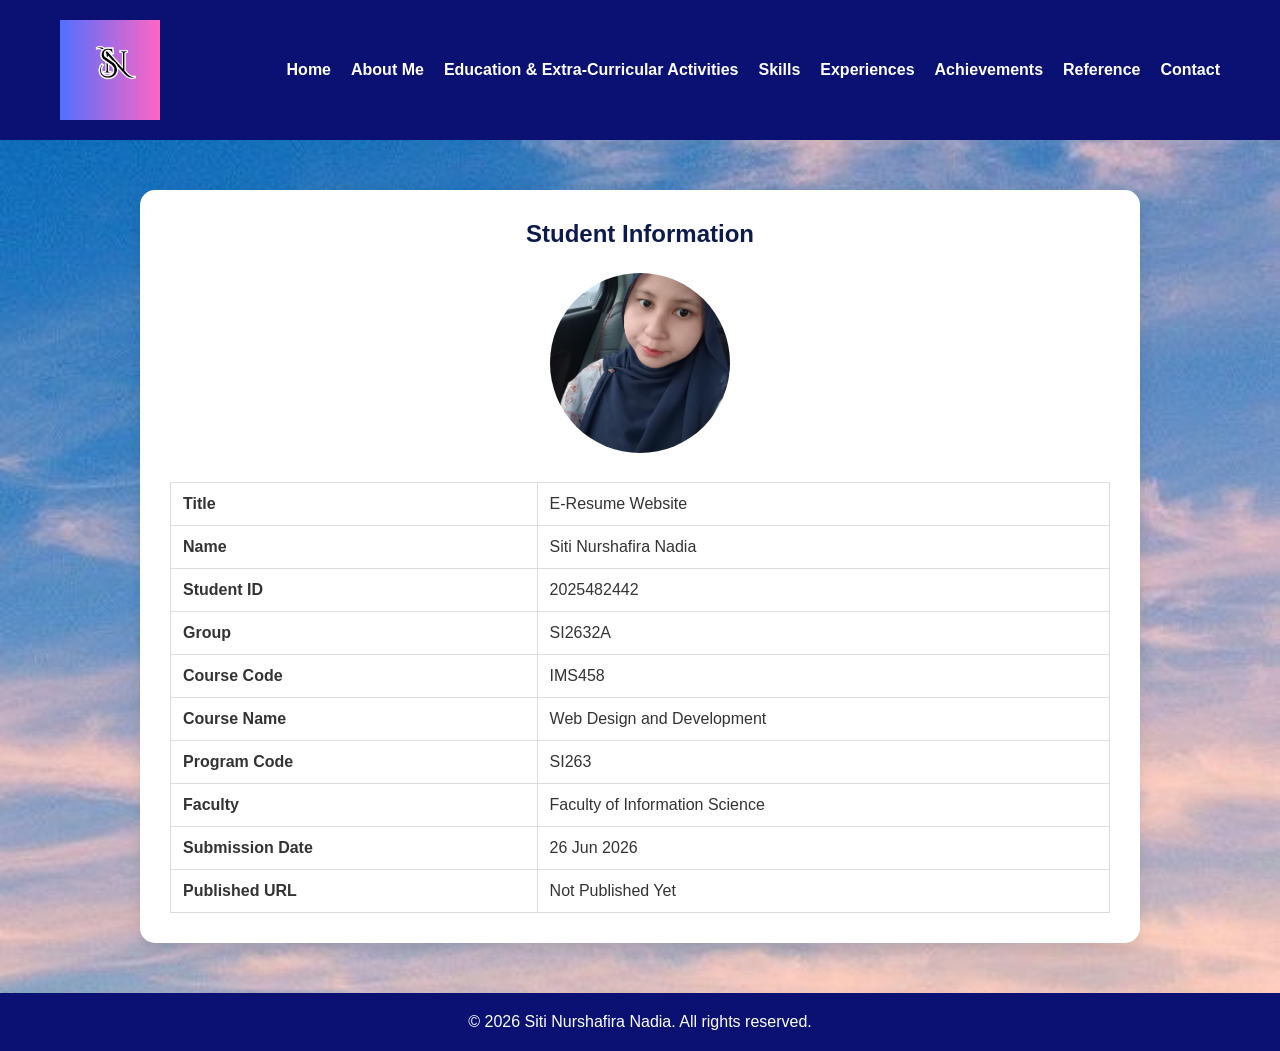
==== student.html @ d213caed "Add files via upload" ====
<!DOCTYPE html>
<html lang="en">
<head>
    <meta charset="UTF-8">
    <meta name="viewport" content="width=device-width, initial-scale=1.0">
    <title>Student Information</title>

    <link rel="stylesheet" href="css/style.css">
</head>
<body>

<header>
    <div class="logo">
        <a href="student.html">
            <img src="picture/LOGO_SN.jpg" alt="Logo">
        </a>    
    </div>

    <nav>
        <ul>
             <li><a href="index.html">Home</a></li>
            <li><a href="about.html">About Me</a></li>
            <li><a href="educationandextra-curricularactivities.html">Education & Extra-Curricular Activities</a></li>
            <li><a href="skills.html">Skills</a></li>
            <li><a href="experiences.html">Experiences</a></li>
            <li><a href="achievements.html">Achievements</a></li>
            <li><a href="reference.html">Reference</a></li>
            <li><a href="contact.html">Contact</a></li>
        </ul>
    </nav>
</header>   

<section class="student-section">

    <h1>Student Information</h1>

    <img src="picture/profile.jpeg" alt="Profile Picture" class="student-image">

    <table class="student-table">

        <tr>
            <td><b>Title</b></td>
            <td>E-Resume Website</td>
        </tr>

        <tr>
            <td><b>Name</b></td>
            <td>Siti Nurshafira Nadia</td>
        </tr>

        <tr>
            <td><b>Student ID</b></td>
            <td>2025482442</td>
        </tr>

        <tr>
            <td><b>Group</b></td>
            <td>SI2632A</td>
        </tr>

        <tr>
            <td><b>Course Code</b></td>
            <td>IMS458</td>
        </tr>

        <tr>
            <td><b>Course Name</b></td>
            <td> Web Design and Development</td>
        </tr>

        <tr>
            <td><b>Program Code</b></td>
            <td>SI263</td>
        </tr>

        <tr>
            <td><b>Faculty</b></td>
            <td>Faculty of Information Science</td>
        </tr>

        <tr>
            <td><b>Submission Date</b></td>
            <td>26 Jun 2026</td>
        </tr>

        <tr>
            <td><b>Published URL</b></td>
            <td>Not Published Yet</td>
        </tr>

    </table>

</section>
    
<footer>
    <p>&copy; 2026 Siti Nurshafira Nadia. All rights reserved.</p>
</footer>

</body>
</html>
---- css/style.css ----
/* WEBSITE BACKGROUND */

body{
    background-image: url("../picture/langit.jpg");
    background-size: cover;
    background-position: center;
    background-repeat: no-repeat;
    background-attachment: fixed;
}

*{
    margin: 0;
    padding: 0;
    box-sizing: border-box;
}   

body{
    font-family: "Open Sans", sans-serif;
    color: #333;
}

/* ==============================
    NAVBAR (HEADER)
================================= */

header{
    background: #0A1172;
    padding: 20px 60px;

    display: flex;
    justify-content:space-between;
    align-items:center;
}

.logo img{
    width: 100px;
    height: auto;
    display: block;
}

nav ul{
    list-style: none;
    display:flex;
}

nav ul li{
    margin-left: 20px;
}

nav ul li a{
    text-decoration: none;
    color:white;
    font-weight:600;
    transition: 0.3s;
}

nav ul li a:hover{
    color: #4da6ff;
}

/* ==============================
    HOME PAGE
================================= */

.hero{
    min-height: 85vh;

    display:flex;
    flex-direction:column;
    justify-content:center;
    align-items:center;

    text-align:center;

    padding: 60px;

    width: 70%;
    margin: 50px auto;

    background: rgba(255,255,255,0.7);

    backdrop-filter: blur(8px);

    border-radius: 20px;

    box-shadow: 0 4px 15px rgba(0,0,0,0.15);
}

/* PROFILE IMAGE */
.hero-image img{
    width: 220px;
    height: 220px;

    border-radius: 50%;
    object-fit: cover;

    border: 5px solid #0A1172;

    margin-bottom: 20px;
}

/* TEXT */
.hero-text h1{
    font-size:42px;
    color: #0a1172;
}

.hero-text h2{
    color: #4da6ff;
    margin: 10px 0;
}

.hero-text p{
    max-width: 600px;
    margin: 15px auto;
    line-height: 1.6;
}

/* BUTTONS */
.btn{
    background: #0A1172;
    color:white;

    padding: 12px 20px;

    text-decoration: none;

    border-radius: 25px;

    margin-right: 10px;
}

.btn:hover{
    background: #4da6ff;
}

.btn-outline{
    border: 2px solid #0A1172;
    color: #0A1172;

    padding: 10px 18px;

    text-decoration: none;

    border-radius: 25px;
}

.btn-outline:hover{
    background: #0A1172;
    color:white;
}

/* ==============================
    ABOUT SECTION
================================= */

section{
    padding: 60px 10%;
}

/* ==============================
    FOOTER
================================= */

footer{
    background: #0A1172;
    color:white;
    text-align:center;
    padding: 20px;
}

/* ==============================
    RESPONSIVE
================================= */

@media (max-width: 768px){

    header{
        flex-direction: column;
    }

    nav ul{
        flex-wrap:wrap;
        justify-content: center;
        margin-top: 10px;
    }

    .hero-image img{
        width: 180px;
        height: 180px;
    }

    .hero-text h1{
        font-size: 32px;
    }

}

/* ==============================
    ABOUT PAGE STYLE
================================= */

.about-container{
    display: flex;
    align-items: center;
    justify-content: space-between;
    padding: 60px 10%;
    gap: 50px;

    width: 85%;
    margin: 50px auto;

    background: rgba(255,255,255,0.7);
    backdrop-filter: blur(8px);

    padding: 40px;

    border-radius: 20px;

    box-shadow: 0 4px 15px rgba(0,0,0,0.15);
}

/* IMAGE */
.about-image img{
    width: 180px;
    height: 180px;

    border-radius: 50%;
    object-fit: cover;

    border: 4px solid #4DA6FF;
}

/* TEXT */
.about-text h1{
    font-size: 40px;
    color: #0A1172;
    margin-bottom: 15px;
}

.about-text p{
    line-height: 1.8;
    margin-bottom: 15px;
}

.about-text h3{
    color:darkblue;
    margin-top: 20px;
}

.about-text ul{
    margin-left: 20px;
    margin-top: 10px;
}

.about-text ul li{
    margin-bottom: 5px;
}

/* ==============================
    EDUCATION & ACTIVITIES
================================= */

.page-title{
    text-align:center;
    padding: 50px 10%;
}

.page-title h1{
    color:#0A1172;
    margin-bottom: 10px;
}

.page-title p{
    color:#0A1172;
}

/* TWO COLUMN LAYOUT */

.edu-activity{
    display:flex;

    justify-content:space-between;

    align-items:flex-start;

    gap:30px;

    padding:40px 10%;

    flex-wrap:wrap;
}

/* COLUMN */

.education-column,
.activities-column{

    flex: 1;

    min-width:300px;
}

.education-column h2,
.activities-column h2{

    text-align:center;

    color:white;

    margin-bottom: 20px;
}

/* CARD */

.education-card,
.activity-card{
    background:white;
    padding:20px;
    margin-bottom:20px;
    border-radius: 15px;
    box-shadow: 0 2px 5px rgba(0,0,0,0.1);
    transition: 0.3s;
}

/* GAMBAR SEKOLAH */
.education-card{
    display: flex;
    justify-content: space-between;
    align-items: center;
    gap: 20px;
}

.school-images{
    display: flex;
    flex-direction: column;
    align-items: center;
    gap: 10px;
}

.school-logo{
    width: 60px;
    height: 60px;
    object-fit: contain;
}

.school-photo{
    width: 60px;
    height: 60px;
    object-fit: cover;
    border-radius: 8px;
}

.school-logo:hover,
.school-photo:hover{
    transform: scale(1.05);
}

.school-logo,
.school-photo{
    transition: 0.3s;
    cursor: pointer;
}

.education-card:hover,
.activity-card:hover{
    transform: translateY(-5px);
}

.education-card h3,
.activity-card h3{
    color:#0A1172;
    margin-bottom: 10px;
}    

.activity-card{
    display: flex;
    justify-content: space-between;
    align-items: center;
    gap: 20px;
}

.activity-images{
    display: flex;
    align-items: center;
}

.activity-photo{
    width: 60px;
    height: 60px;
    object-fit: cover;
    border-radius: 8px;
    cursor: pointer;
    transition: 0.3s;
}

.activity-photo:hover{
    transform: scale(1.05);
}

.activity-video video{
    width: 180px;
    height: 120px;
    border-radius: 10px;
}

/* ==============================
    SKILLS PAGE
================================= */

.skills-section{
    padding: 80px 10%;
    text-align: center;
}

.skills-section h1{
    font-size: 48px;
    color: #0A1172;
    margin-bottom: 50px;
}

.skills-container{
    display: flex;
    justify-content: center;
    gap: 40px;
    flex-wrap: wrap;
}

.skills-box{
    background:white;
    width: 400px;
    padding: 30px;
    border-radius: 15px;
    box-shadow: 0 2px 10px rgba(0,0,0,0.1);
    text-align: left;
}

.skills-box h2{
    text-align: center;
    color: #0a1172;
    margin-bottom: 20px;
}

.skills-box ul{
    padding-left: 20px;
}

.skills-box li{
    margin-bottom: 12px;
    font-size: 18px;
    line-height: 1.6;
}

.skills-collage{
    text-align: center;
    margin-top: 40px;
}

.skills-collage img{
    width: 40%;
    max-width: 350px;
    border-radius: 15px;
    box-shadow: 0 2px 8px rgba(0,0,0,0.1);
}

/* =====================
    EXPERIENCES PAGE
===================== */

.experiences-section{
    padding: 60px 80px;
    text-align: center;
}

.experiences-section h1{
    font-size: 40px;
    color: #0d1b4c;
    margin-bottom: 50px;
}

.experiences-container{
    display: flex;
    justify-content: center;
    gap: 30px;
    flex-wrap: wrap;
}

.experiences-card{
    width: 320px;
    background: white;
    border-radius: 15px;
    padding: 25px;
    box-shadow: 0 4px 12px rgba(0,0,0,0.1);
    transition: 0.3s;
}

.experiences-card:hover{
    transform: translateY(-5px);
}

.experiences-card h2{
    color: #0d1b4c;
    margin-bottom: 15px;
    font-size: 22px;
}

.experiences-card p{
    line-height: 1.8;
    color: #555;
}

.experience-photo{
    width: 120px;
    height: 120px;
    object-fit: cover;
    border-radius: 10px;
    cursor: pointer;
    transition: 0.3s;
}

.experience-photo:hover{
    transform: scale(1.05);
}

/* =====================
    ACHIEVEMENTS PAGE
===================== */

.achievements-section{
    padding: 60px 80px;
    text-align: center;
}

.achievements-section h1{
    font-size: 40px;
    color: #0d1b4c;
    margin-bottom: 50px;
}

.achievements-container{
    display:flex;
    justify-content: center;
    gap: 30px;
    flex-wrap: wrap;
}

.achievements-card{
    width: 320px;
    background: white;
    border-radius: 15px;
    padding: 25px;
    box-shadow: 0 4px 12px rgba(0,0,0,0.1);
    transition: 0.3s;
}

.achievements-card:hover{
    transform: translateY(-5px);
}

.achievements-photo{
    width: 120px;
    height: 150px;
    object-fit: cover;
    border-radius: 10px;
    margin-bottom: 15px;
    cursor: pointer;
    transition: 0.3s;
}

.achievements-photo:hover{
    transform: scale(1.05);
}

.achievements-card h2{
    color: #0d1b4c;
    margin-bottom: 15px;
    font-size: 22px;
}

.achievements-card p{
    line-height: 1.8;
    color: #555;
}

/* =====================
    CONTACT PAGE
====================== */

.contact-section{
    padding: 60px 80px;
    text-align: center;
}

.contact-section h1{
    font-size: 40px;
    color: #0d1b4c;
    margin-bottom: 50px;
}

.contact-container{
    display: flex;
    justify-content: center;
}

.contact-card{
    width: 500px;
    background: white;
    padding: 30px;
    border-radius: 15px;
    box-shadow: 0 4px 12px rgba(0,0,0,0.1);
}

.contact-card h2{
    color: #0d1b4c;
    margin-bottom: 20px;
}

.contact-card p{
    font-size: 18px;
    margin-bottom: 15px;
    line-height: 1.8;
}

.contact-form{
    width: 500px;
    margin: 40px auto;
    background: white;
    padding: 30px;
    border-radius: 15px;
    box-shadow: 0 4px 12px rgba(0,0,0,0.1);
}

.contact-form h2{
    margin-bottom: 20px;
    color: #0d1b4c;
}

.contact-form input,
.contact-form textarea{
    width: 100%;
    padding: 12px;
    margin-bottom: 15px;
    border: 1px solid blue;
    border-radius: 8px;
    font-family: Poppins, sans-serif;
}

.contact-form button{
    background: #0d1b4c;
    color: white;
    border: none;
    padding: 12px 25px;
    border-radius: 8px;
    cursor: pointer;
}

.contact-form button:hover{
    background:darkblue;
}

/* STUDENT PAGE */

.student-section{
    max-width: 1000px;
    margin: 50px auto;
    padding: 30px;
    background: white;
    border-radius: 15px;
    box-shadow: 0 5px 15px rgba(0,0,0,0.1);
    text-align: center;
}

.student-section h1{
    margin-bottom: 25px;
    color:#0d1b4c;
}

.student-image{
    width: 180px;
    height: 180px;
    border-radius: 50%;
    object-fit: cover;
    margin-bottom: 25px;
}

.student-table{
    width: 100%;
    border-collapse: collapse;
}

.student-table td{
    border: 1px solid #ddd;
    padding: 12px;
    text-align: left;
}

/* REFERENCE PAGE */

.reference-section{
    padding: 80px 20px;
    text-align: center;
}

.reference-section h1{
    color: #0A1172;
    font-size: 48px;
    margin-bottom: 40px;
}

.reference-card{
    background: white;
    max-width: 500px;
    margin: auto;
    padding: 30px;
    border-radius: 15px;
    box-shadow: 0 2px 8px rgba(0,0,0,0.1);
    transition: 0.3s;
}

.reference-card:hover{
    transform: translateY(-5px);
}

.reference-card h2{
    color: #0A1172;
    margin-bottom: 20px;
}

.reference-card p{
    margin: 10px 0;
    line-height: 1.6;
}

.personal-section{
    display: flex;
    align-items: flex-start;
    gap: 30px;
    margin-bottom: 30px;
}

.personal-info{
    flex: 1;
}

.about-video{
    flex-shrink: 0;
}

.resume-video{
    width: 180px;
    height: auto;
    border-radius: 15px;
}

.contact-card a{
    color: #0A1172;
    text-decoration: none;
    font-weight: bold;
}

.contact-card a:hover{
    color: #4DA6FF;
    text-decoration: underline;
}

.contact-card i{
    color: #0088cc;
    margin-right: 8px;
    font-size: 20px;
}

.telegram-link{
    display: inline-block;
    background-color:#0088cc;
    color: white;
    padding: 10px 20px;
    border-radius: 10px;
    text-decoration: none;
    font-weight: bold;
    transition: 0.3s;
}

.telegram-link:hover{
    background-color: #006699;
    transform: translateY(-2px);
}

.telegram-link i{
    margin-right: 8px;
    color: white;
}

.phone-link{
    color: #0A1172;
    text-decoration: none;
    font-weight: bold;
}

.phone-link:hover{
    color: #4DA6FF;
    text-decoration: underline;
}

.phone-link i{
    margin-right: 8px;
    color: #0A1172;
}
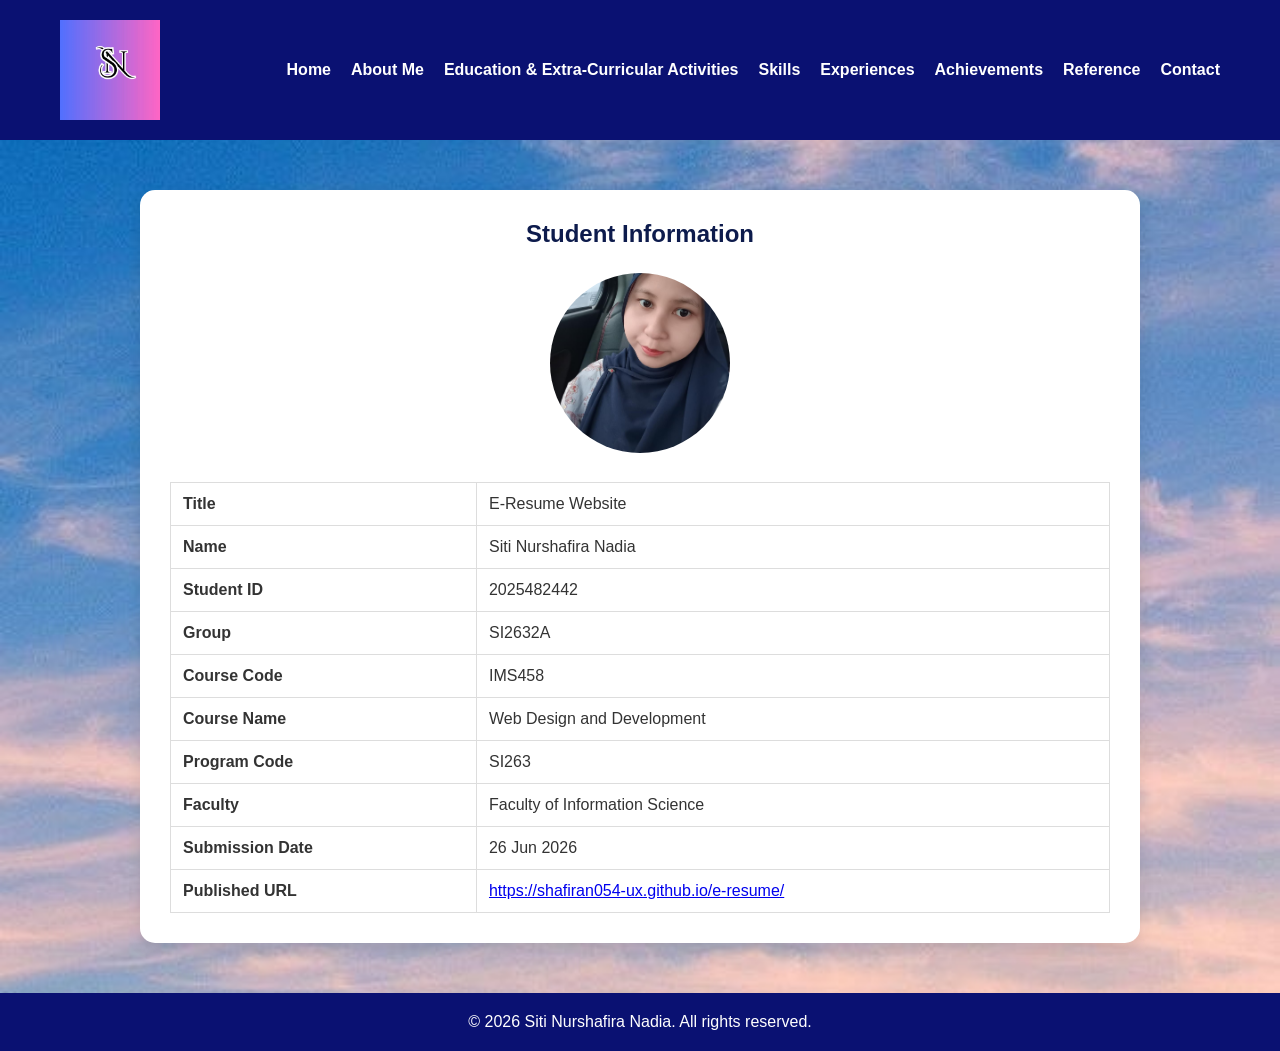
==== commit cc970ee7: "Add published URL to student information Updated the Published URL in the student table." ====
--- a/student.html
+++ b/student.html
@@ -85,7 +85,12 @@
 
         <tr>
             <td><b>Published URL</b></td>
-            <td>Not Published Yet</td>
+            <td>
+                <a href="https://shafiran054-ux.github.io/e-resume/" target="_blank">
+
+                    https://shafiran054-ux.github.io/e-resume/
+                </a>
+            </td>
         </tr>
 
     </table>
@@ -97,4 +102,4 @@
 </footer>
 
 </body>
-</html>+</html>
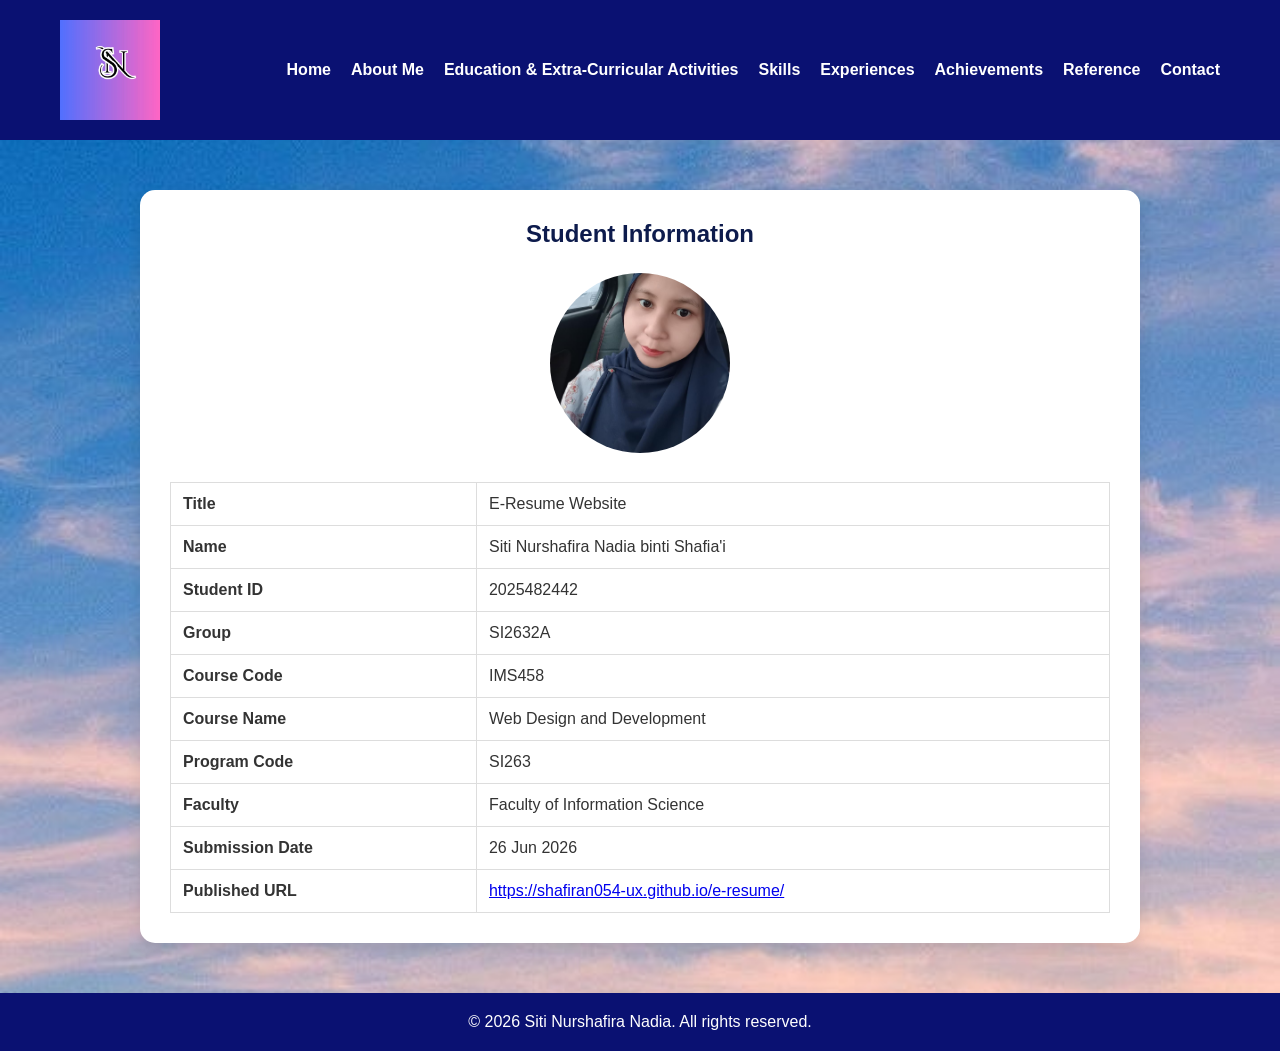
==== commit 40294532: "Revise student details in student.html Updated student information with additional details." ====
--- a/student.html
+++ b/student.html
@@ -45,7 +45,7 @@
 
         <tr>
             <td><b>Name</b></td>
-            <td>Siti Nurshafira Nadia</td>
+            <td>Siti Nurshafira Nadia binti Shafia'i</td>
         </tr>
 
         <tr>
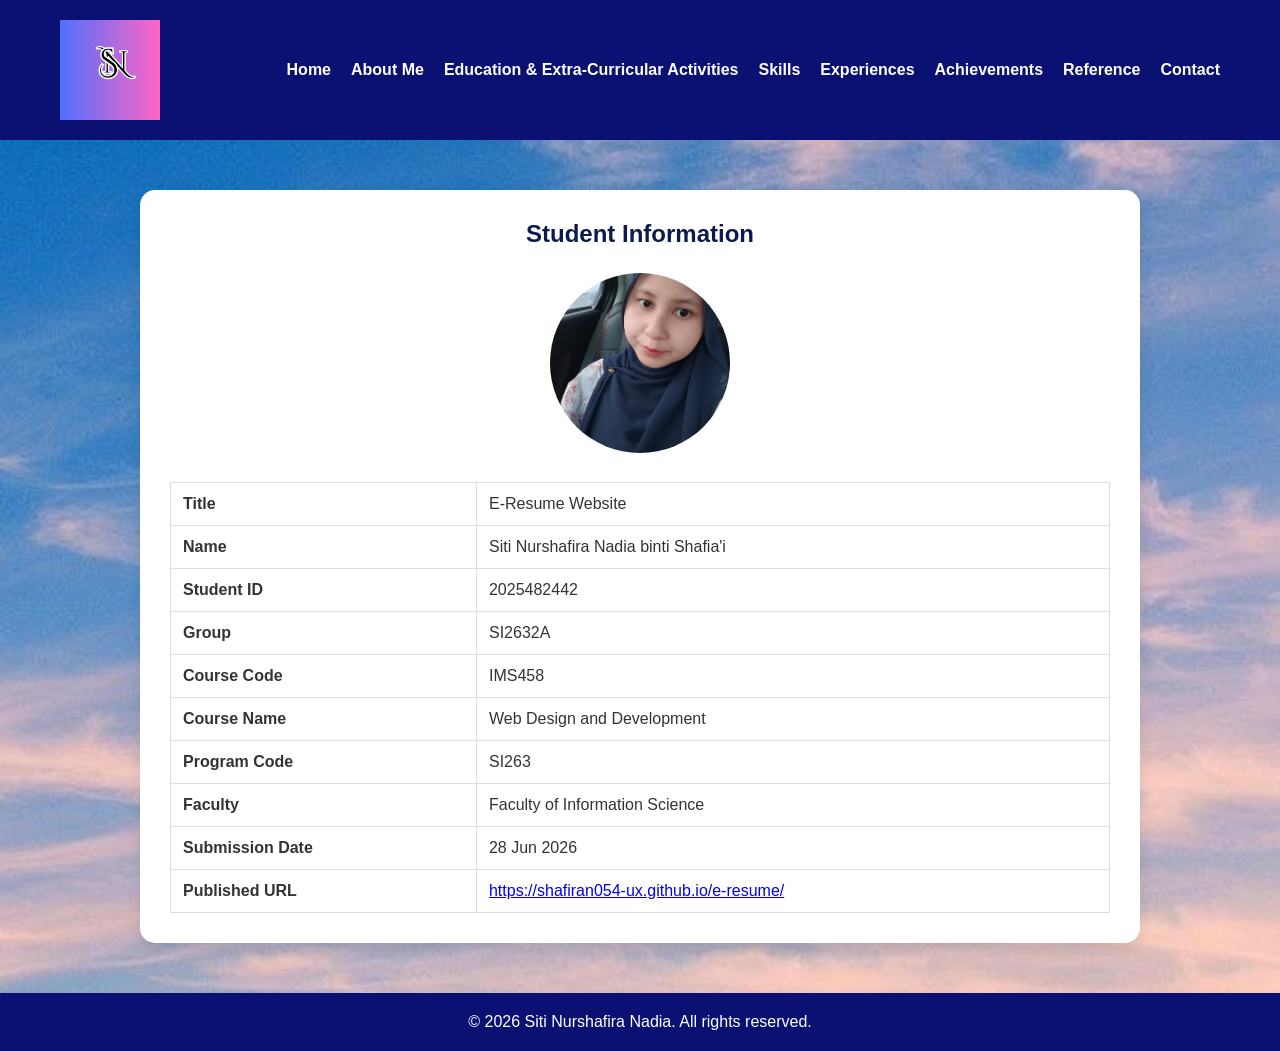
==== commit 5a6b9018: "Change submission date to 28 Jun 2026 Updated submission date in the student information table." ====
--- a/student.html
+++ b/student.html
@@ -80,7 +80,7 @@
 
         <tr>
             <td><b>Submission Date</b></td>
-            <td>26 Jun 2026</td>
+            <td>28 Jun 2026</td>
         </tr>
 
         <tr>
